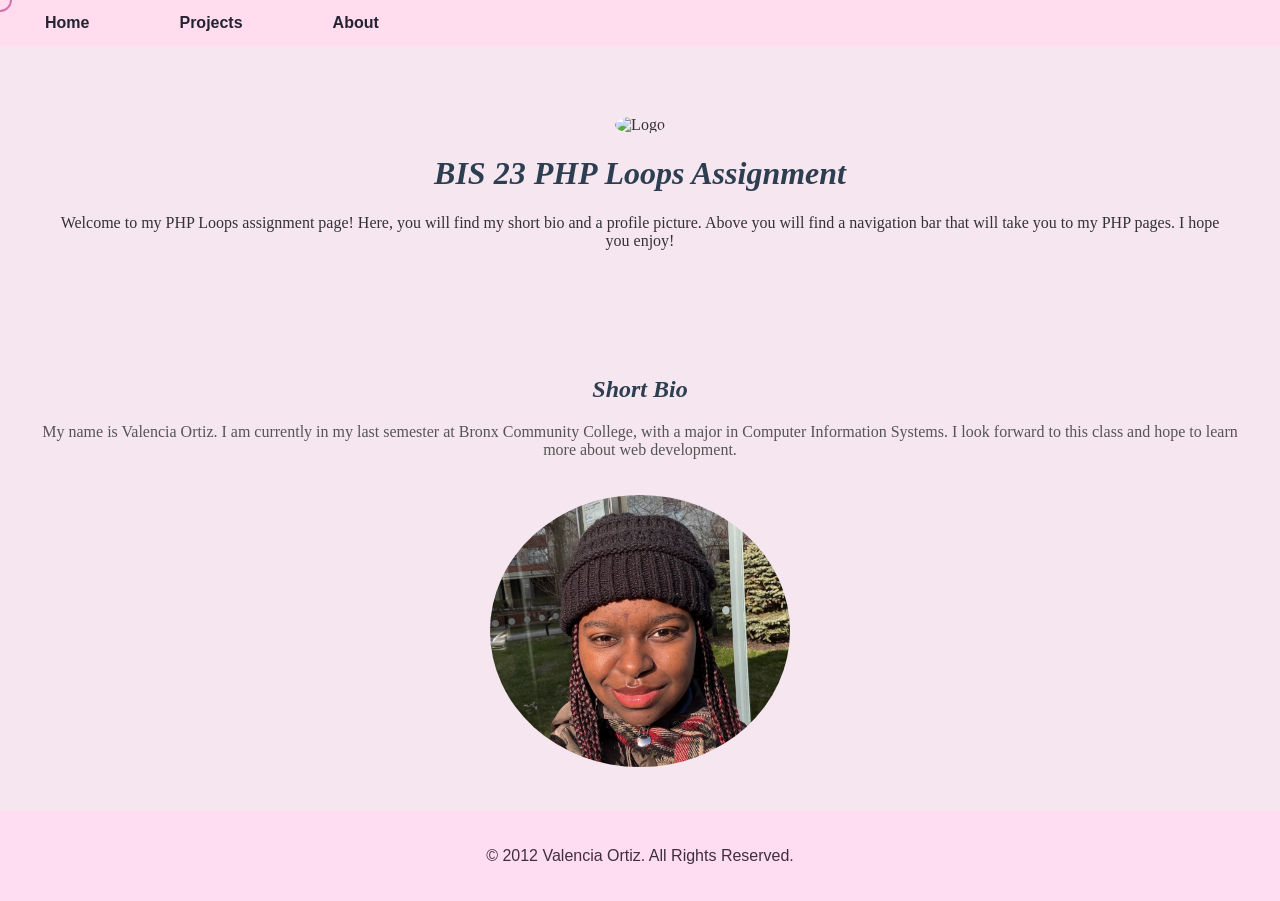
==== index.html @ baaf2fa1 "Add files via upload" ====
<!DOCTYPE html>
<html lang="en">
<head>
    <meta charset="UTF-8">
    <meta name="viewport" content="width=device-width, initial-scale=1.0">
    <title>Valencia Ortiz - BIS 23</title>
    <link rel="stylesheet" href="style.css">
</head>
<body>

    <!-- Custom Cursor -->
    <div class="cursor"></div>

    <ul class="navbar">
  <li><a href="index.html">Home</a></li>
  <li><a href="projects.html">Projects</a></li>
  <li><a href="about.html">About</a></li>
</ul>

    <header>
        <img src="person.jpg" alt="Logo" class="logo">
        <h1>BIS 23 PHP Loops Assignment</h1>
        <p class="intro">
            Welcome to my PHP Loops assignment page! Here, you will find my short bio and
            a profile picture. Above you will find a navigation bar that will take you to 
            my PHP pages. I hope you enjoy!
        </p>
    </header>

    <section class="bio">
        <h2>Short Bio</h2>
        <p>
            My name is Valencia Ortiz. I am currently in my last semester at Bronx Community College, 
            with a major in Computer Information Systems. I look forward to this class and hope to
            learn more about web development.
        </p>
        <img src="me.jpg" alt="Profile Picture" class="profile-img">
    </section>

    <footer>
        <p>© 2012 Valencia Ortiz. All Rights Reserved.</p>
    </footer>

    <script src="cursor.js"></script>
    <script src="cursor.css"></script>
</body>
</html>
---- style.css ----
/* Background */
html, body {
    margin: 0;
    font-family: 'Lucida Sans', Geneva, Verdana, sans-serif;
    color: #333;
    background-color: #f6e6ef;
    background-repeat: repeat;
    background-attachment: fixed;
    cursor: none;
}

/* Header */
header {
    font-family: 'Dancing Script';
    text-align: center;
    padding: 50px;
}

h1, h2 {
    color: #2c3e50;
    font-style: italic;
}

/* Bio */
.bio {
    font-family: 'Dancing Script';
    color: #555;
    text-align: center;
    padding: 40px;
}

.logo, .profile-img {
    width: 300px;
    border-radius: 50%;
    margin-top: 20px;
}

/* Navbar */
.navbar {
    list-style-type: none;
    margin: 0;
    padding: 0;
    overflow: hidden;
    background-color: #ffddef;
    text-align: center;
}

.navbar li {
    float: left;
}

.navbar li a {
    display: block;
    color: #232331;
    padding: 14px 30px;
    margin: 0 15px;
    text-decoration: none;
    font-weight: bold;
    border-radius: 6px;
    transition: 0.3s;
}

.navbar li a:hover {
    background-color: #f5a1ea;
    color: white;
}

/* Mobile */
@media screen and (max-width: 768px) {
    .navbar li {
        float: none;
        width: 100%;
    }
}

/* Footer */
footer {
    background: #feddf3;
    color: #3f2f3e;
    text-align: center;
    padding: 20px;
}

/* Cursor */
.cursor {
    width: 20px;
    height: 20px;
    border: 2px solid #d870b0;
    border-radius: 50%;
    position: fixed;
    pointer-events: none;
    transform: translate(-50%, -50%);
    z-index: 9999;
}


/* Container (used for forms + results) */
.container {
    max-width: 500px;
    margin: 60px auto;
    background: rgba(255, 221, 239, 0.9);
    padding: 30px;
    border-radius: 15px;
    box-shadow: 0 0 15px rgba(0,0,0,0.2);
    text-align: center;
    font-family: 'Dancing Script';
}

/* Inputs */
input[type="text"],
input[type="number"] {
    width: 80%;
    padding: 10px;
    margin: 10px 0;
    border-radius: 8px;
    border: 1px solid #d870b0;
    font-size: 16px;
    text-align: center;
}

/* Labels */
label {
    display: block;
    font-size: 18px;
    color: #2c3e50;
}

/* Form layout */
form {
    display: flex;
    flex-direction: column;
    align-items: center;
}

/* Buttons */
button {
    font-family: 'Dancing Script';
    padding: 10px 25px;
    font-size: 16px;
    border-radius: 8px;
    border: none;
    background-color: #f5a1ea;
    color: white;
    cursor: pointer;
    transition: 0.3s;
    margin-top: 10px;
}

button:hover {
    background-color: #d870b0;
}

/* Button container */
.button-container {
    text-align: center;
    margin-top: 30px;
}


.problem {
    background: #ffddef;
    border-radius: 10px;
    padding: 20px;
    margin-top: 20px;
    box-shadow: 0 2px 6px rgba(0,0,0,0.15);
}

/* Assignment buttons */
.assignment-buttons {
    display: flex;
    justify-content: center;
    gap: 20px;
    flex-wrap: wrap;
}

.assignment-card {
    font-family: 'Dancing Script';
    text-decoration: none;
    background: #ffddef;
    color: #232331;
    padding: 15px 25px;
    border-radius: 10px;
    transition: 0.3s;
}

.assignment-card:hover {
    background: #f5a1ea;
    color: white;
    transform: scale(1.05);
}

/* Invoice Container */
.invoice-container {
    max-width: 700px;
    margin: 40px auto;
    background: rgba(255, 221, 239, 0.9);
    padding: 25px;
    border-radius: 15px;
    box-shadow: 0 0 15px rgba(0,0,0,0.2);
    font-family: 'Dancing Script';
}

/* Header */
.header-banner {
    text-align: center;
    margin-bottom: 20px;
}

/* Sections */
.invoice-info,
.billing-section,
.totals-box {
    margin-bottom: 20px;
    text-align: center;
}

/* Inputs */
.invoice-container input {
    width: 80%;
    padding: 8px;
    margin: 8px 0;
    border-radius: 8px;
    border: 1px solid #d870b0;
    text-align: center;
}

/* Table */
.invoice-table {
    width: 100%;
    border-collapse: collapse;
    margin: 20px 0;
}

.invoice-table th {
    background-color: #ffddef;
    padding: 10px;
}

.invoice-table td {
    padding: 10px;
    border-bottom: 1px solid #ccc;
}

/* Buttons */
.invoice-buttons {
    text-align: center;
    margin: 20px 0;
}

/* Totals */
.totals-box {
    background: #ffddef;
    padding: 15px;
    border-radius: 10px;
}

/* Footer */
.invoice-footer {
    text-align: center;
    margin-top: 20px;
    font-size: 14px;
}

/* IMAGE SLIDER */
.slider-container {
    position: relative;
    width: 80%;
    max-width: 700px;
    margin: 40px auto;
    overflow: hidden;
    border-radius: 15px;
}

.slider {
    display: flex;
    transition: transform 0.5s ease-in-out;
}

.slide {
    width: 100%;
    flex-shrink: 0;
    object-fit: cover;
    border-radius: 15px;
}
.slider-buttons {
    position: absolute;
    top: 50%;
    width: 100%;
    display: flex;
    justify-content: space-between;
    transform: translateY(-50%);
}

/* Image stack container */
.image-stack {
    display: flex;
    flex-direction: column;
    align-items: center;
    gap: 20px;   /* space between images */
    margin: 40px auto;
}

/* Individual images */
.stack-img {
    width: 60%;          /* medium size */
    max-width: 500px;    /* prevents them from getting too big */
    height: auto;
    border-radius: 12px;
    box-shadow: 0 4px 10px rgba(0,0,0,0.2);
}
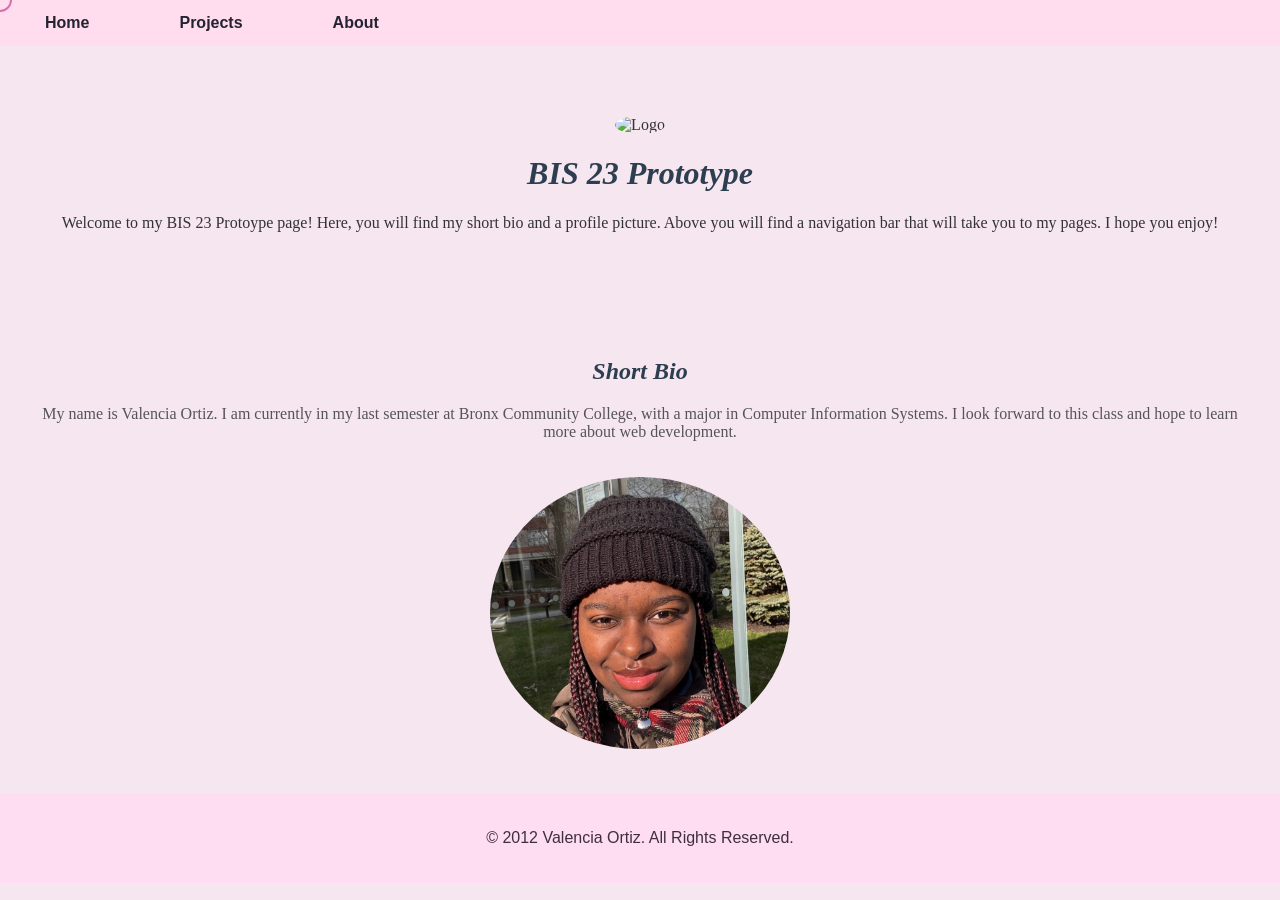
==== commit 23fe87b7: "Update header title and introduction text" ====
--- a/index.html
+++ b/index.html
@@ -19,11 +19,11 @@
 
     <header>
         <img src="person.jpg" alt="Logo" class="logo">
-        <h1>BIS 23 PHP Loops Assignment</h1>
+        <h1>BIS 23 Prototype</h1>
         <p class="intro">
-            Welcome to my PHP Loops assignment page! Here, you will find my short bio and
+            Welcome to my BIS 23 Protoype page! Here, you will find my short bio and
             a profile picture. Above you will find a navigation bar that will take you to 
-            my PHP pages. I hope you enjoy!
+            my pages. I hope you enjoy!
         </p>
     </header>
 
@@ -44,4 +44,4 @@
     <script src="cursor.js"></script>
     <script src="cursor.css"></script>
 </body>
-</html>+</html>
